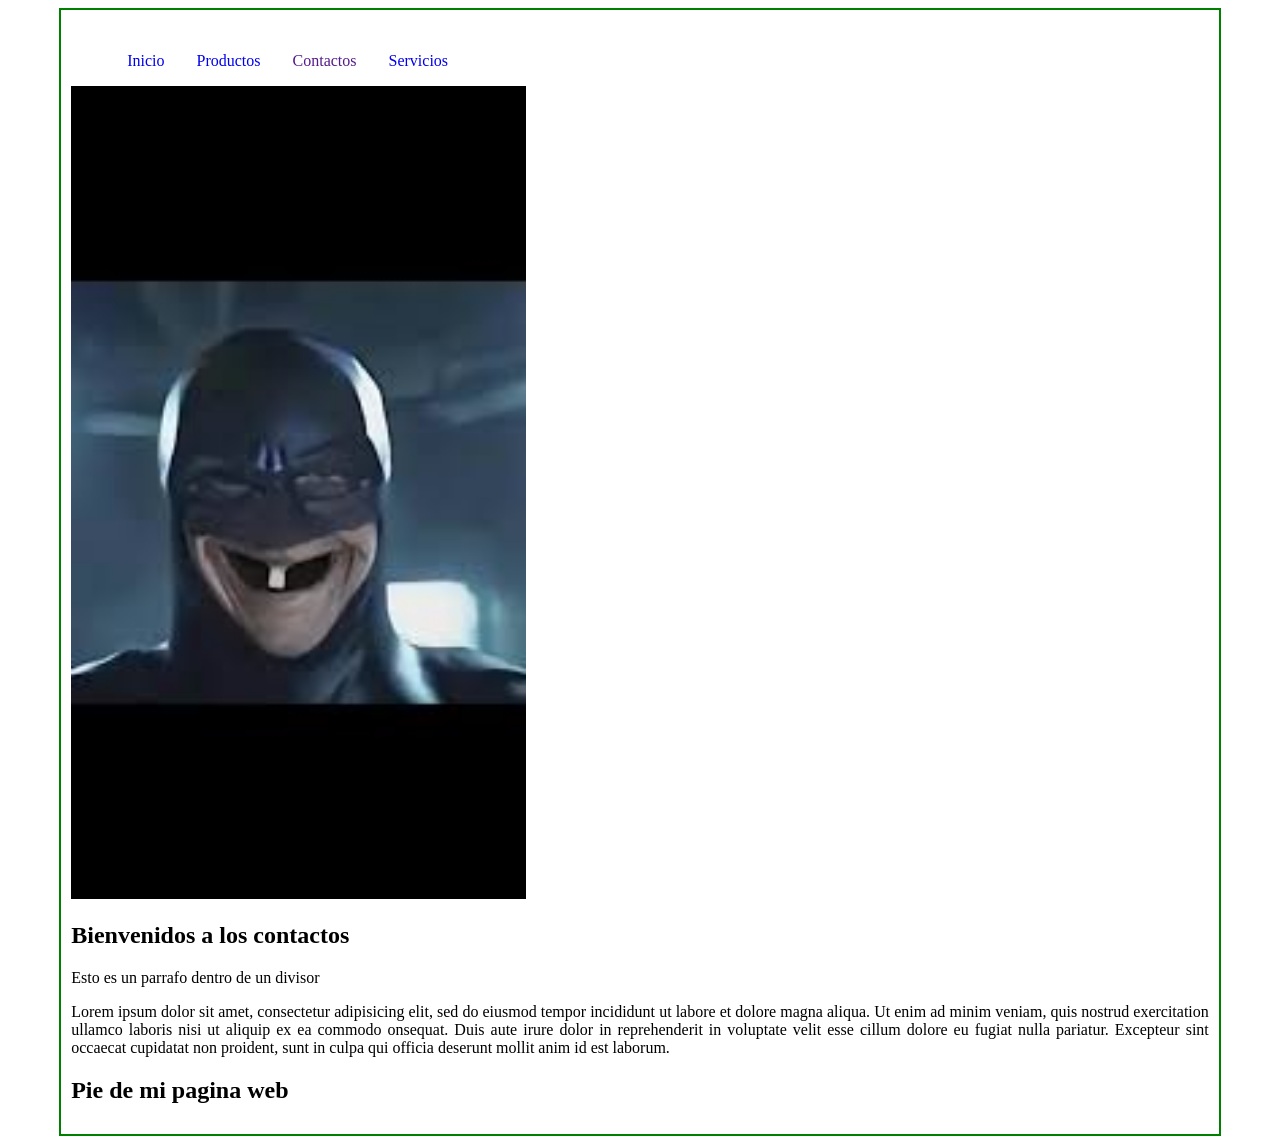
==== view/contactos.html @ 5de87eb6 "Actualizacion de página web" ====
<!DOCTYPE html>
<html lang="en">
<head>
    <meta charset="UTF-8">
    <meta name="viewport" content="width=device-width, initial-scale=1.0">
    <title>CSS</title>
</head>
<link rel="stylesheet" href="../CSS/style.css">
<body>

   <div class="container">

      <header>
          <nav class="Menu">
              <ul>
                  <li><a href="../index.html">Inicio</a></li>
                  <li><a href="productos.html">Productos</a></li>
                  <li><a href="">Contactos</a></li>
                  <li><a href="servicios.html">Servicios</a></li>

              </ul>
          </nav>
      </header>

       <main>
           
        <img src="../img/contactos.jpg" alt="">

        <div class="main_principal">
          <h2>Bienvenidos a los contactos</h2>
          <p> Esto es un parrafo dentro de un divisor </p>

                 <p>Lorem ipsum dolor sit amet, consectetur adipisicing elit, sed do eiusmod
                 tempor incididunt ut labore et dolore magna aliqua. Ut enim ad minim veniam,
                 quis nostrud exercitation ullamco laboris nisi ut aliquip ex ea commodo
                 onsequat. Duis aute irure dolor in reprehenderit in voluptate velit esse
                 cillum dolore eu fugiat nulla pariatur. Excepteur sint occaecat cupidatat non
                 proident, sunt in culpa qui officia deserunt mollit anim id est laborum.</p>
        </div>

        </main>

        <footer>
          <h2>Pie de mi pagina web</h2>
        </footer>

   </div>
 
</body>
</html>
---- CSS/style.css ----
/*body{
	background-color: darkred;
}*/

/*Selector class*/

.container{
	width: 90%;
	border: 2px solid green;
	padding: 10px;
	margin: auto;
	text-align: justify;
}

header{
	background: yellow;
	width: 100%;
}

.container main img{
	width: 60%;
}

.Menu ul li a{
	background: white;
	text-decoration:none;
	display:inline-block;
	padding: 16px;
}

.Menu ul{
	list-style:none;
}

.Menu ul li{
	float: left;
}

main{
	clear:both;
}

.Menu ul li a:hover{
	background: black;
	color: white;
}

.container main img{
    width: 40%;
    height: auto;
}
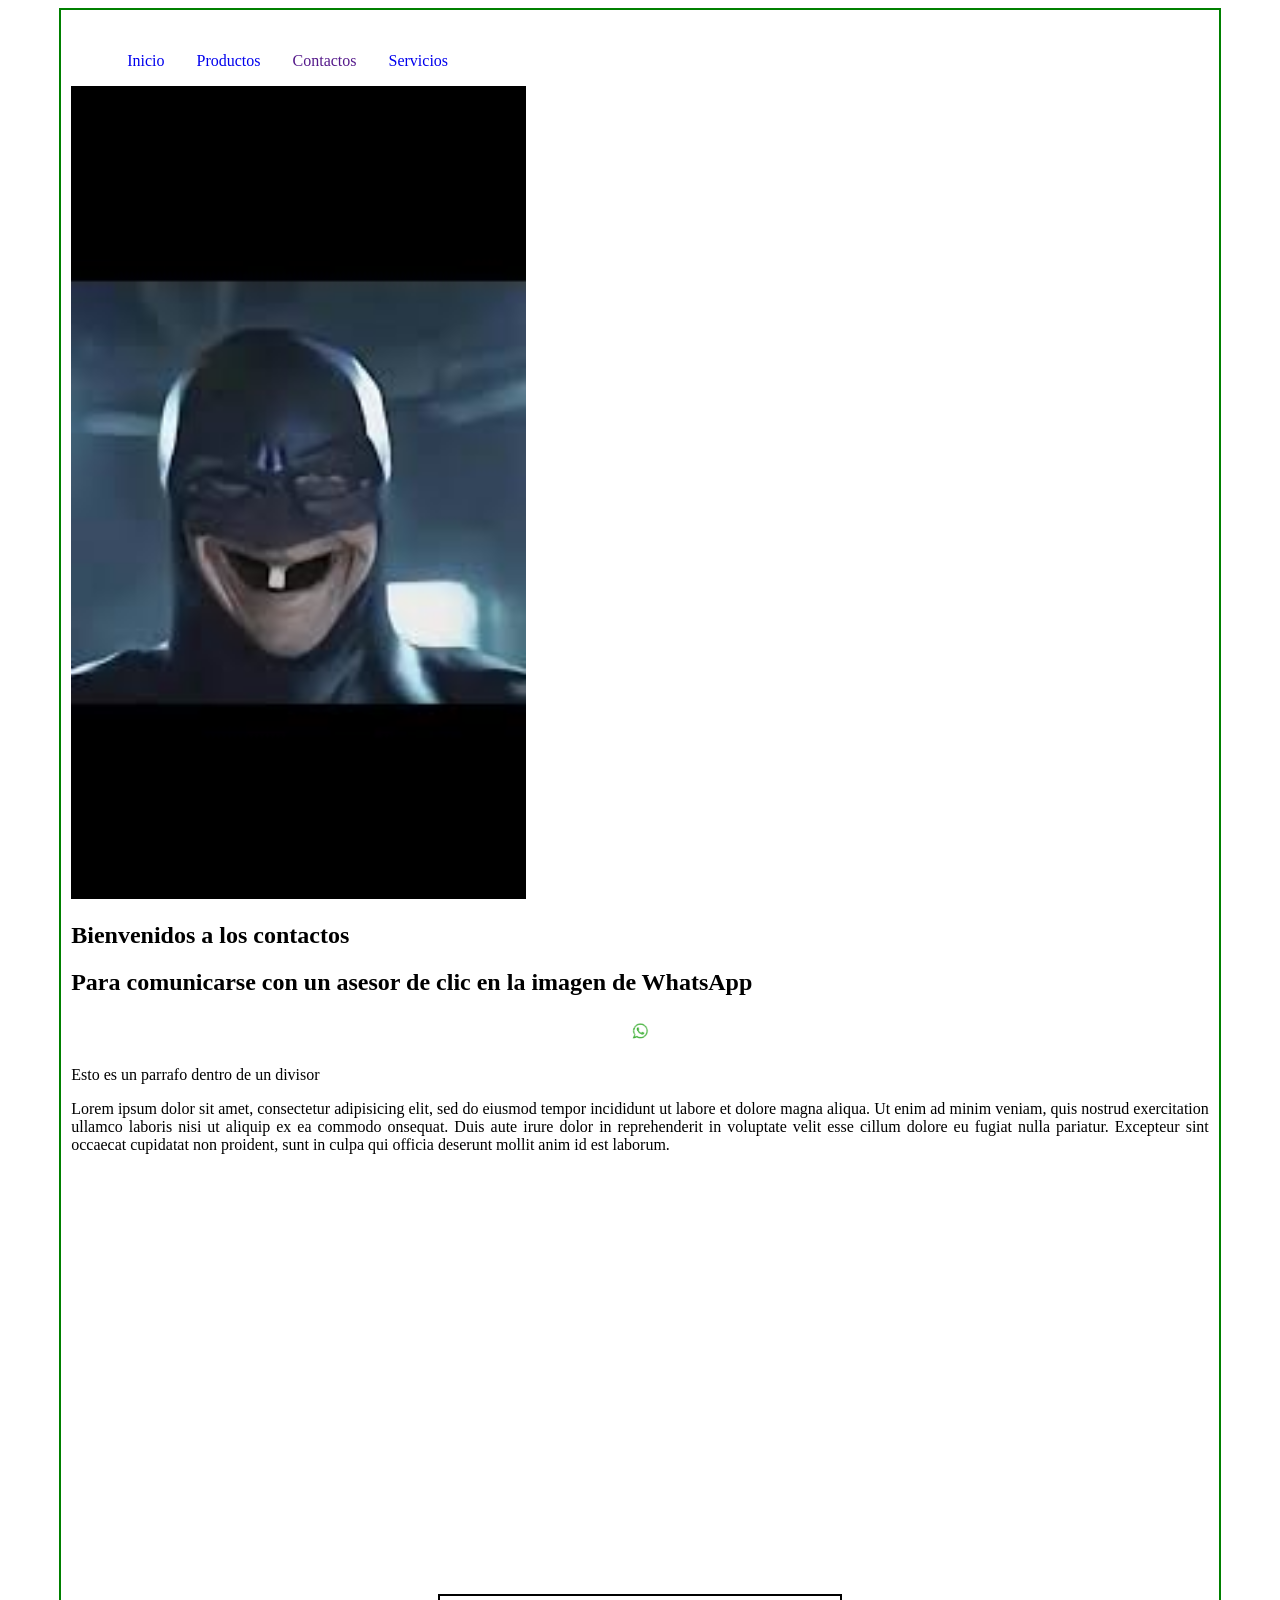
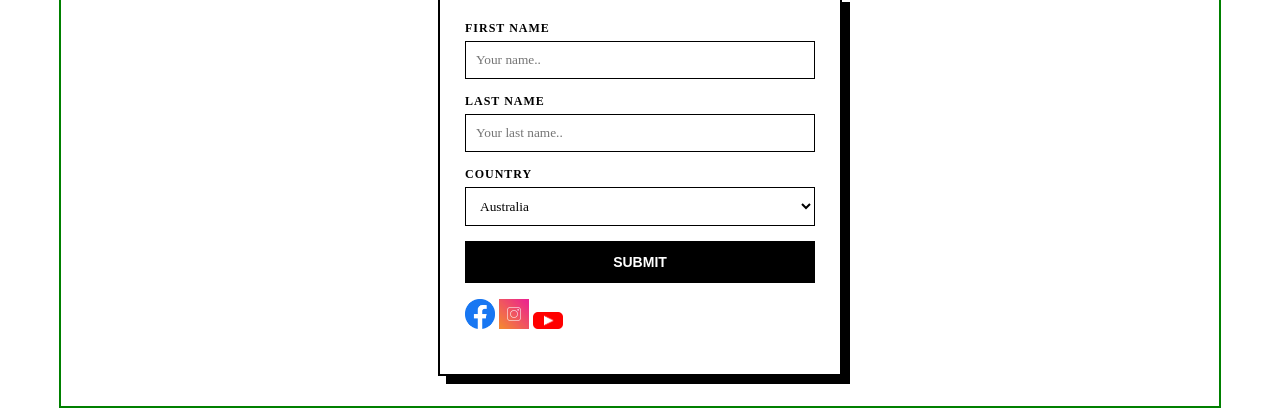
==== commit 2fe4c0f2: "Actualizacion" ====
--- a/view/contactos.html
+++ b/view/contactos.html
@@ -16,7 +16,9 @@
                   <li><a href="../index.html">Inicio</a></li>
                   <li><a href="productos.html">Productos</a></li>
                   <li><a href="">Contactos</a></li>
-                  <li><a href="servicios.html">Servicios</a></li>
+                  <li><a href="servicios.html">Servicios</a> 
+                   </a>
+            </li>
 
               </ul>
           </nav>
@@ -28,6 +30,14 @@
 
         <div class="main_principal">
           <h2>Bienvenidos a los contactos</h2>
+          <h2> Para comunicarse con un asesor de clic en la imagen de WhatsApp</h2>
+
+        <p style = "text-align: center;">
+           <a href="https://api.whatsapp.com/send/?phone=13001254896&text=Hola%2C+necesito+informaci%C3%B3n&type=phone_number&app_absent=0" target="_blank">
+             <img src="../img/img_boton_whatsapp.png" style = "width: 30px";" alt="WhatsApp">
+           </a>
+        </p>
+
           <p> Esto es un parrafo dentro de un divisor </p>
 
                  <p>Lorem ipsum dolor sit amet, consectetur adipisicing elit, sed do eiusmod
@@ -38,11 +48,50 @@
                  proident, sunt in culpa qui officia deserunt mollit anim id est laborum.</p>
         </div>
 
+
+          <iframe src="https://www.google.com/maps/embed?pb=!1m18!1m12!1m3!1d10770.378160416962!2d-73.6056462689468!3d8.314171391297126!2m3!1f0!2f0!3f0!3m2!1i1024!2i768!4f13.1!3m3!1m2!1s0x8e5d8f7d27c7bf07%3A0xa72b1dc51f284557!2sUniversidad%20Popular%20del%20Cesar%20-%20Aguachica!5e0!3m2!1ses!2sco!4v1773434259584!5m2!1ses!2sco" width="600" height="450" style="border:0;" allowfullscreen="" loading="lazy" referrerpolicy="no-referrer-when-downgrade"></iframe>
+
+
         </main>
 
-        <footer>
-          <h2>Pie de mi pagina web</h2>
+         
+
+      <div class="form-container">
+            <form action="/action_page.php">
+                <div class="form-group">
+                    <label for="fname">First Name</label>
+                    <input type="text" id="fname" name="firstname" placeholder="Your name..">
+                </div>
+
+                <div class="form-group">
+                    <label for="lname">Last Name</label>
+                    <input type="text" id="lname" name="lastname" placeholder="Your last name..">
+                </div>
+
+                <div class="form-group">
+                    <label for="country">Country</label>
+                    <select id="country" name="country">
+                        <option value="australia">Australia</option>
+                        <option value="canada">Canada</option>
+                        <option value="usa">USA</option>
+                    </select>
+                </div>
+                
+                <input type="submit" value="Submit" class="btn-submit">
+            </form>
+          
+           
+         <footer>
+          <p>
+
+         <a href="https://www.facebook.com/"><img src="../img/facebook.png" style = "width: 30px" alt="Facebook"></a>
+         <a href="https://www.instagram.com/"><img src="../img/instagram.png" style = "width: 30px" alt="Instagram"></a>
+         <a href="https://www.youtube.com/"><img src="../img/youtube.png" style = "width: 30px"; alt="YouTube"></a>
+          </p>
         </footer>
+
+        
+       
 
    </div>
  
--- a/CSS/style.css
+++ b/CSS/style.css
@@ -1,8 +1,3 @@
-/*body{
-	background-color: darkred;
-}*/
-
-/*Selector class*/
 
 .container{
 	width: 90%;
@@ -48,4 +43,71 @@
 .container main img{
     width: 40%;
     height: auto;
-}+}
+
+
+.form-container {
+    max-width: 350px;
+    margin: 20px auto;
+    padding: 25px;
+    background-color: #ffffff; 
+    border: 2px solid #000000; 
+    border-radius: 0px; 
+    text-align: left;
+    box-shadow: 8px 8px 0px #000000; 
+}
+
+.form-group {
+    margin-bottom: 15px;
+}
+
+.form-group label {
+    display: block;
+    margin-bottom: 5px;
+    font-weight: bold;
+    color: #000000;
+    text-transform: uppercase; 
+    font-size: 12px;
+    letter-spacing: 1px;
+}
+
+.form-group input[type="text"], 
+.form-group select {
+    width: 100%;
+    padding: 10px;
+    border: 1px solid #000000;
+    border-radius: 0px;
+    box-sizing: border-box;
+    background-color: #fff;
+    font-family: inherit;
+}
+
+.form-group input[type="text"]:focus {
+    outline: none;
+    background-color: #f0f0f0;
+}
+
+.btn-submit {
+    width: 100%;
+    background-color: #000000; 
+    color: #ffffff; 
+    padding: 12px;
+    border: 1px solid #000000;
+    border-radius: 0px;
+    cursor: pointer;
+    font-size: 14px;
+    font-weight: bold;
+    text-transform: uppercase;
+    transition: 0.2s;
+}
+
+.btn-submit:hover {
+    background-color: #ffffff;
+    color: #000000; 
+}
+
+iframe{
+	width:100%;
+	border:none;
+	height:400px;
+}
